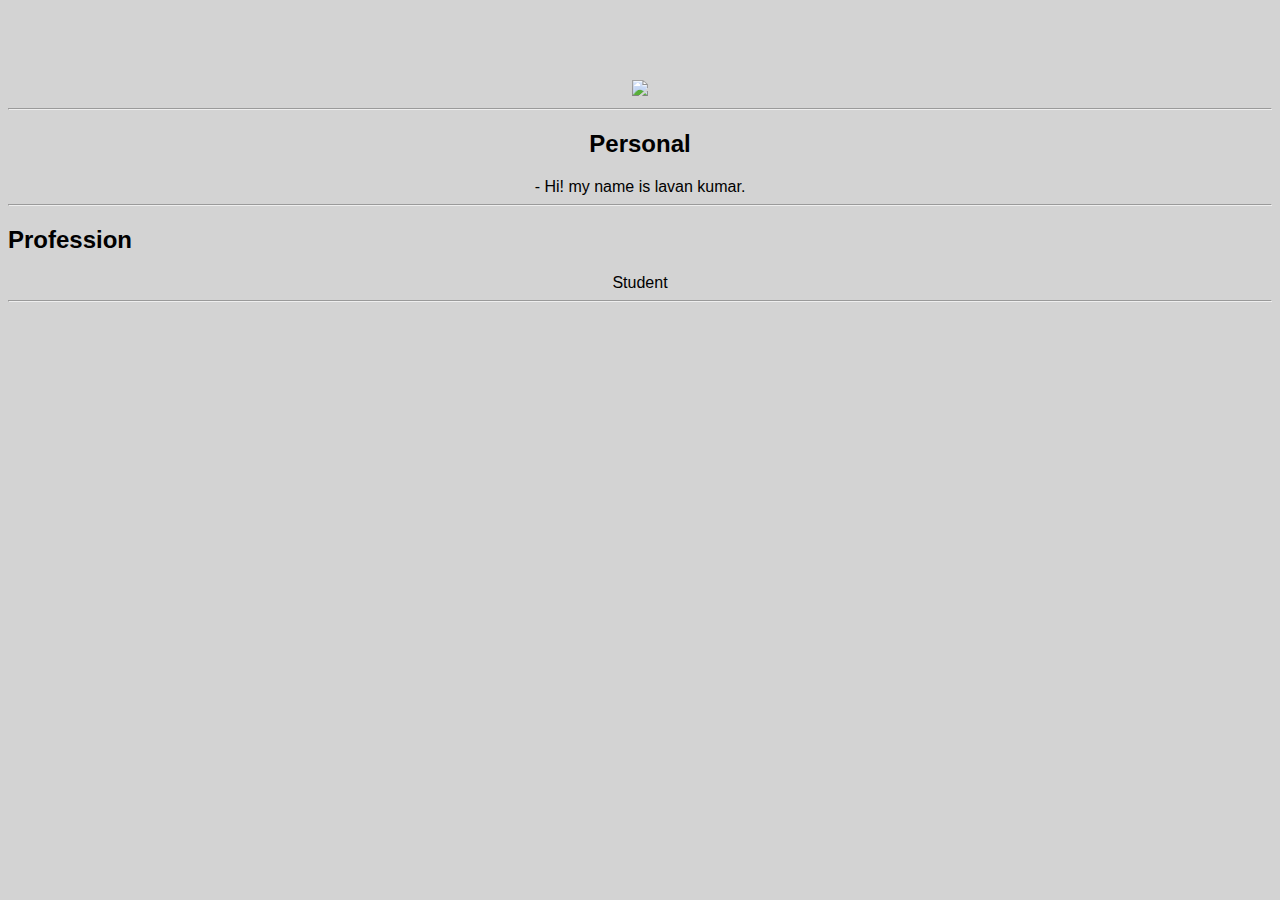
==== ui/index.html @ 8fd658cf "[imad-console] Updates ui/index.html" ====
<!doctype html>
<html>
    <head>
    </head>
    <body>
        <link href="/ui/style.css" rel="stylesheet" />
        <div  class="center" >
            <img src="/ui/madi.png"/>
        </div>
        <hr/>
         
          <div class="center">
              <h2>Personal</h2>
              
 -            Hi! my name is lavan kumar.
          </div>
          <hr/>
          <h2>Profession</h2>
          <div class="center">
              Student
              </div>
              <hr/>
              
              <div class="footer">
                  </div>
          
        
        <script type="text/javascript" src="/ui/main.js">
        </script>
        
    </body>
</html>
---- ui/style.css ----
body {
    font-family: sans-serif;
    background-color: lightgrey;
    margin-top: 80px;
}

.center {
    text-align:center;
}

.text-big {
    font-size: 150%;
}

.bold {
    font-weight: bold;
}

.img-medium {
    height: 200px;
}
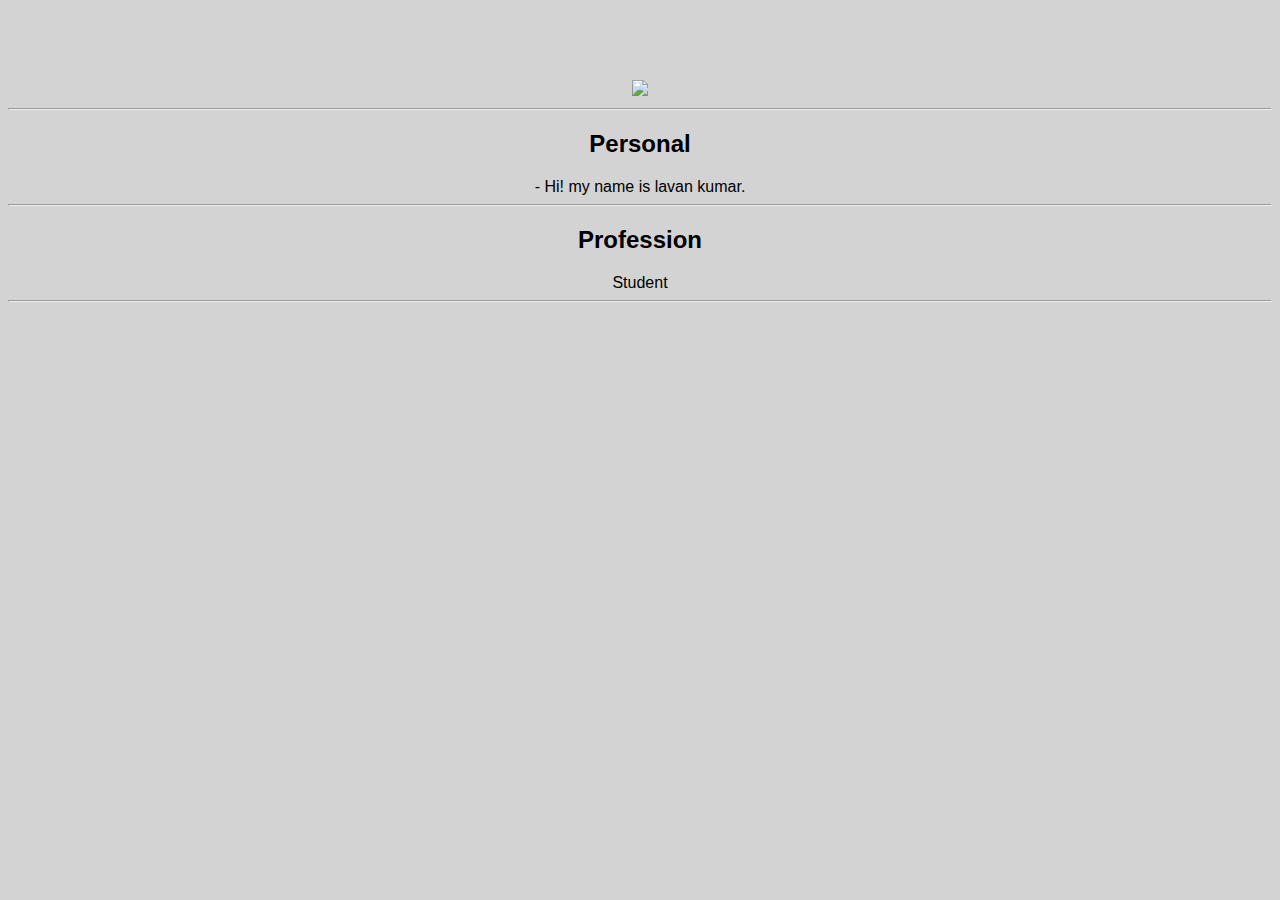
==== commit 3669bcfa: "[imad-console] Updates ui/index.html" ====
--- a/ui/index.html
+++ b/ui/index.html
@@ -15,8 +15,9 @@
  -            Hi! my name is lavan kumar.
           </div>
           <hr/>
-          <h2>Profession</h2>
+         
           <div class="center">
+               <h2>Profession</h2>
               Student
               </div>
               <hr/>
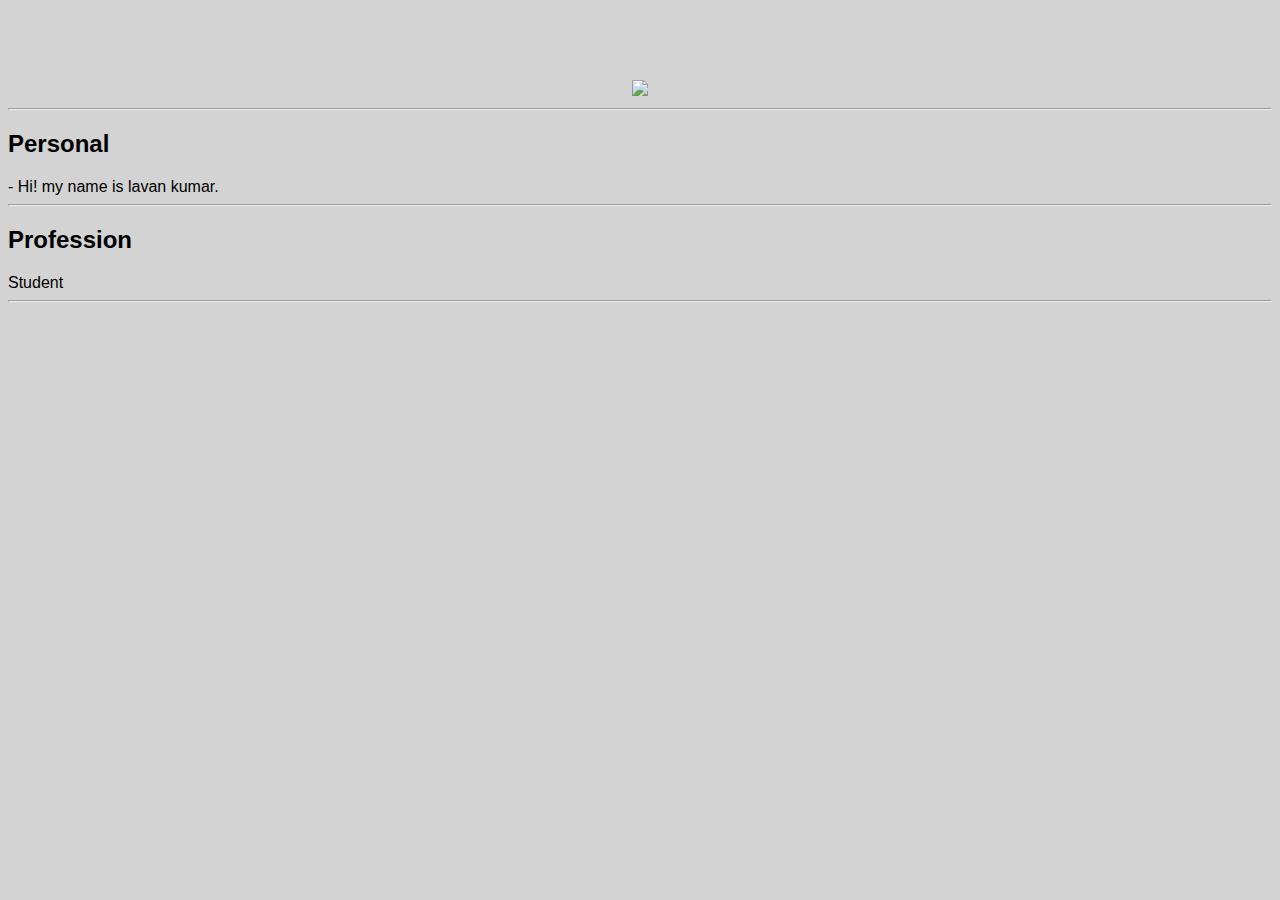
==== commit 04a552d7: "[imad-console] Updates ui/index.html" ====
--- a/ui/index.html
+++ b/ui/index.html
@@ -8,23 +8,22 @@
             <img src="/ui/madi.png"/>
         </div>
         <hr/>
-         
-          <div class="center">
-              <h2>Personal</h2>
-              
+         <div class="container">
+             <h2>Personal</h2>
+          <div>
  -            Hi! my name is lavan kumar.
           </div>
           <hr/>
-         
-          <div class="center">
-               <h2>Profession</h2>
+          <h2>Profession</h2>
+          <div>
+              
               Student
               </div>
               <hr/>
               
               <div class="footer">
                   </div>
-          
+          </div>
         
         <script type="text/javascript" src="/ui/main.js">
         </script>
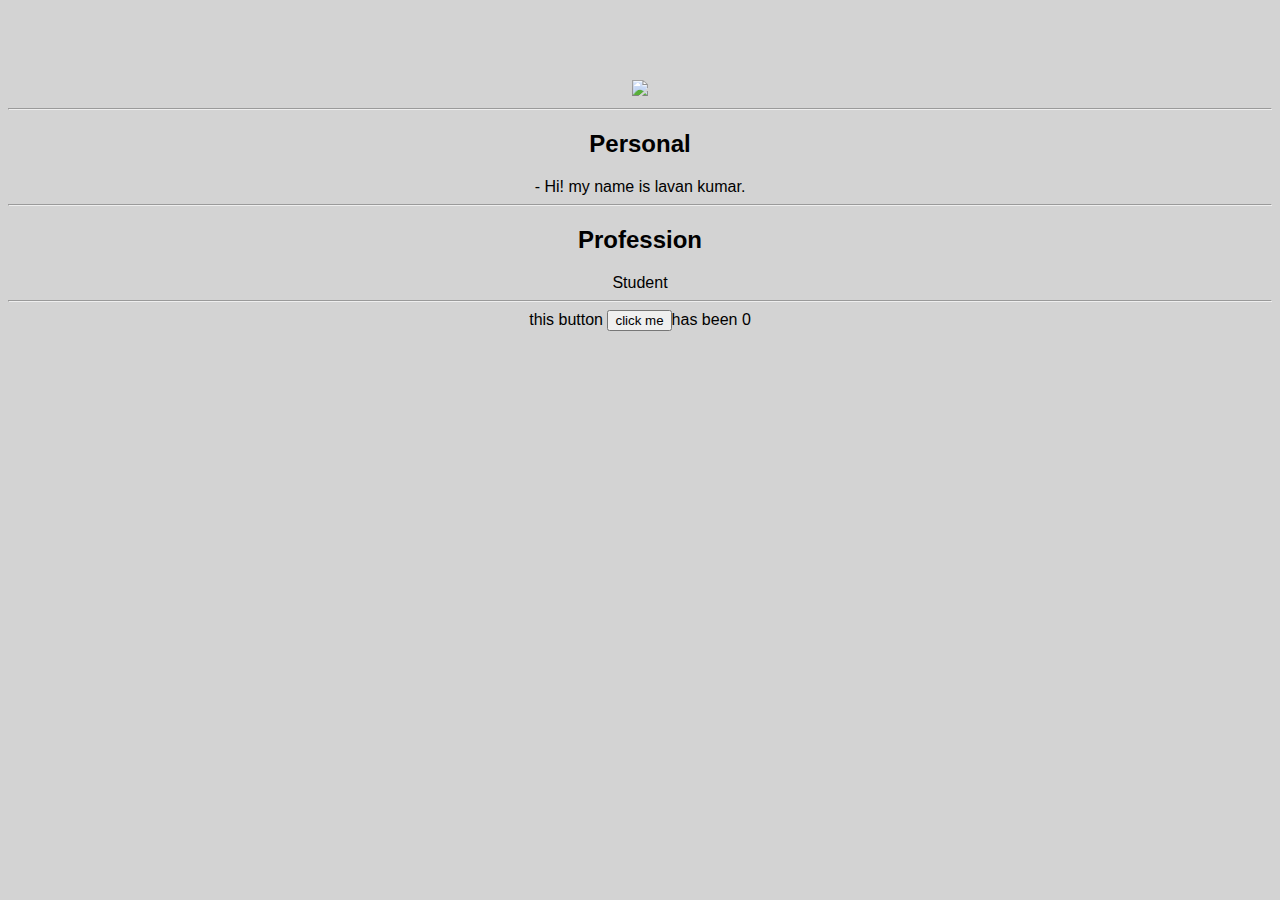
==== commit 9dfc1e7a: "[imad-console] Updates ui/index.html" ====
--- a/ui/index.html
+++ b/ui/index.html
@@ -22,6 +22,7 @@
               <hr/>
               
               <div class="footer">
+                  this button <button id='counter'>click me</button>has been <span id='count'>0</span>
                   </div>
           </div>
         
--- a/ui/style.css
+++ b/ui/style.css
@@ -20,4 +20,10 @@
     height: 200px;
 }
 
- + .container
+ {
+     font-family:sans-serif;;
+     text-align:center;
+     
+     
+ }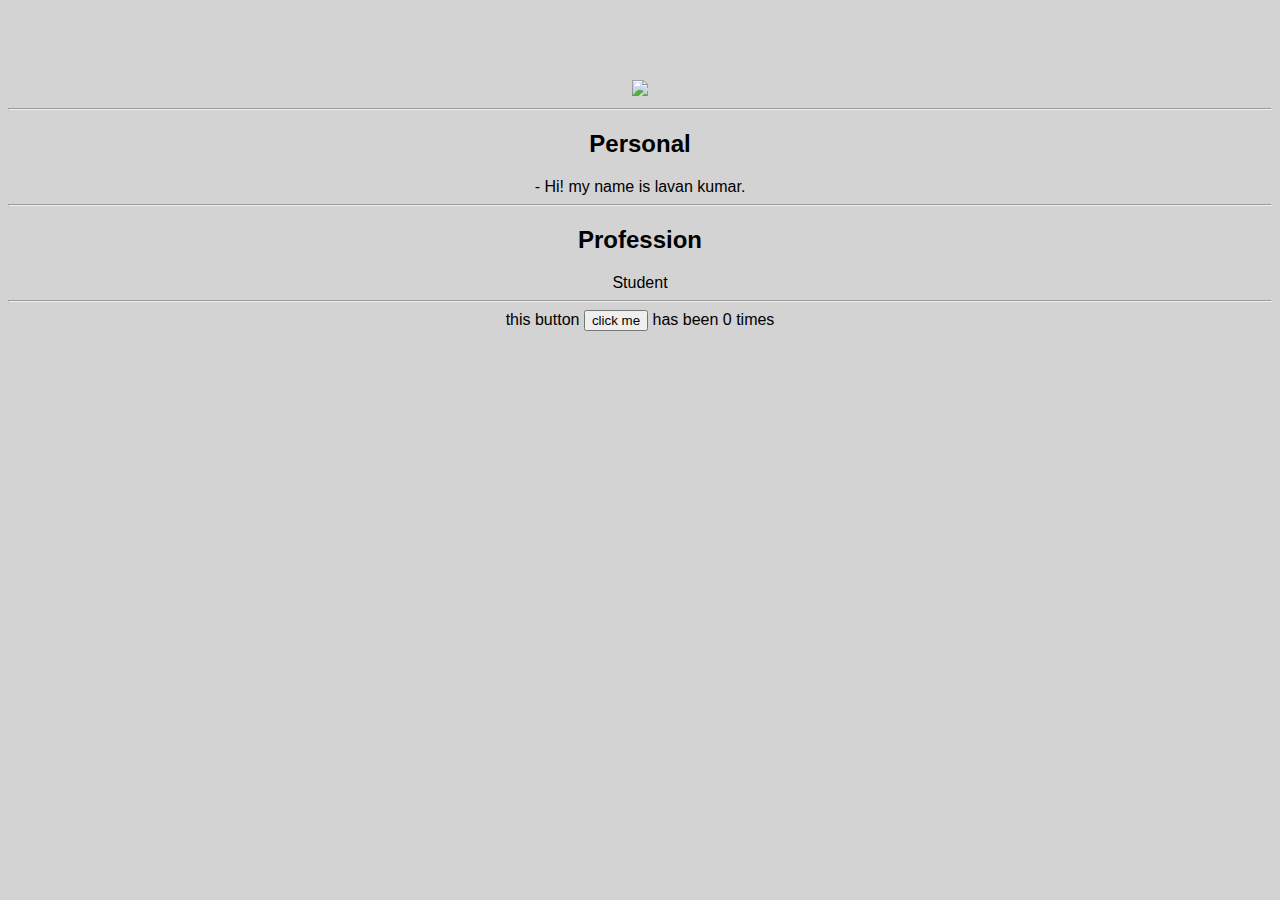
==== commit a374a1b4: "[imad-console] Updates ui/index.html" ====
--- a/ui/index.html
+++ b/ui/index.html
@@ -22,7 +22,7 @@
               <hr/>
               
               <div class="footer">
-                  this button <button id='counter'>click me</button>has been <span id='count'>0</span>
+                  this button <button id='counter'>click me</button> has been <span id='count'>0</span> times
                   </div>
           </div>
         
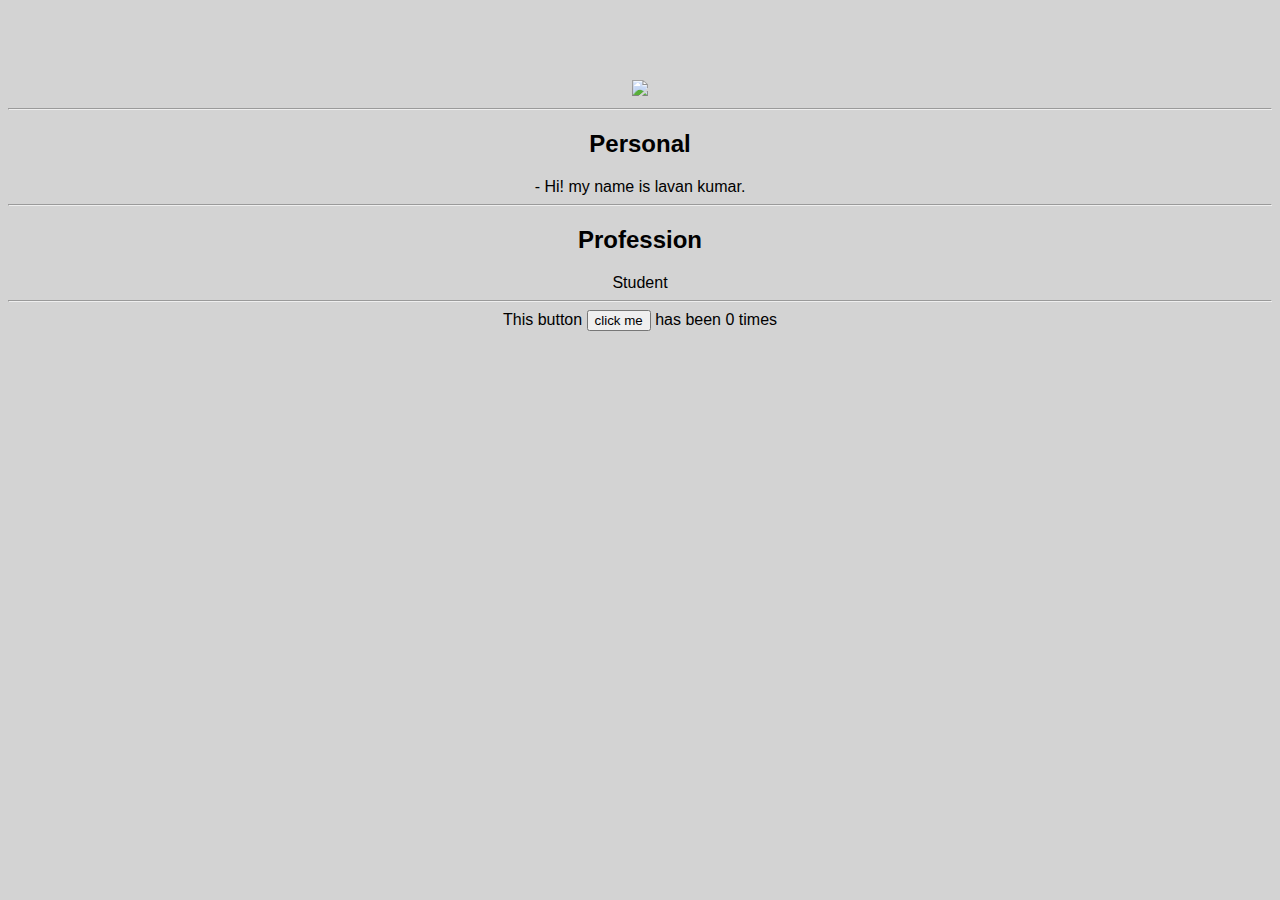
==== commit ba66490a: "[imad-console] Updates ui/index.html" ====
--- a/ui/index.html
+++ b/ui/index.html
@@ -22,7 +22,7 @@
               <hr/>
               
               <div class="footer">
-                  this button <button id='counter'>click me</button> has been <span id='count'>0</span> times
+                  This button <button id='counter'>click me</button> has been <span id='count'>0</span> times
                   </div>
           </div>
         
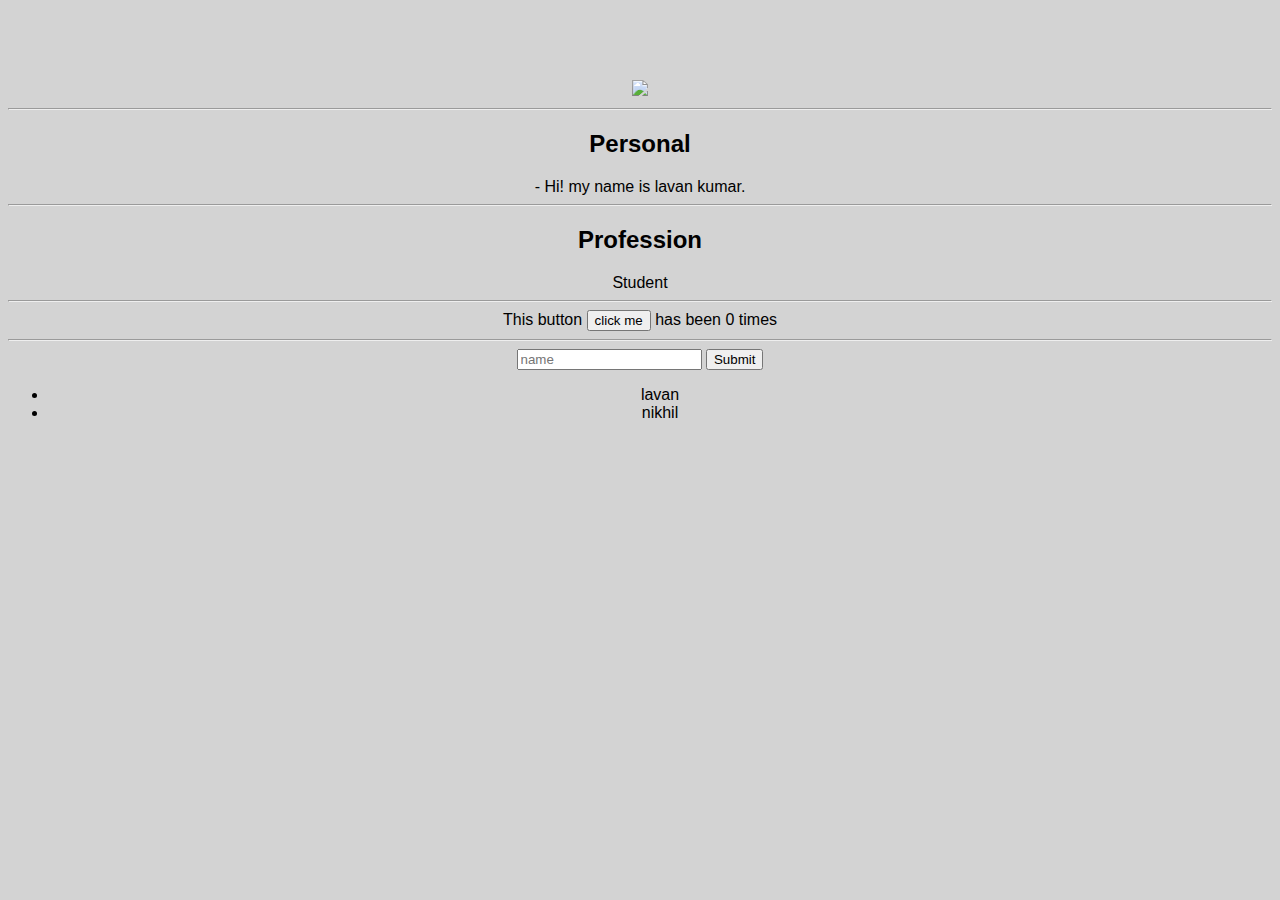
==== commit 85aa7bf9: "[imad-console] Updates ui/index.html" ====
--- a/ui/index.html
+++ b/ui/index.html
@@ -23,7 +23,16 @@
               
               <div class="footer">
                   This button <button id='counter'>click me</button> has been <span id='count'>0</span> times
+                  <hr/>
+                  <input type="text" id="names" placeholder="name" ></input>
+                  <input type="submit" value"sumit" id="submit_btn"></input>
+                  <ul>
+                      <li>lavan</li>
+                      <li>nikhil</li>
+                      
+                      </ul>
                   </div>
+                  
           </div>
         
         <script type="text/javascript" src="/ui/main.js">
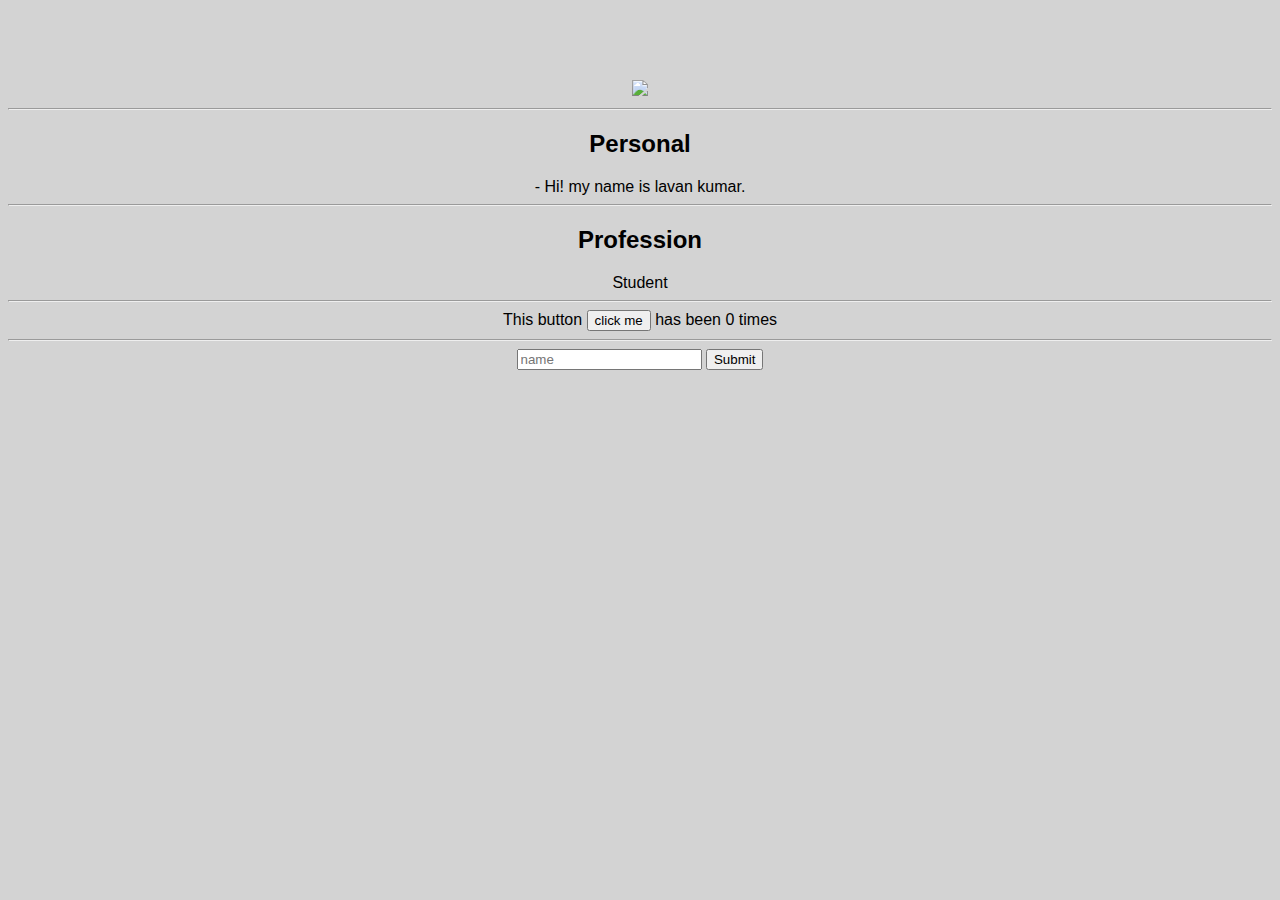
==== commit bd600c19: "[imad-console] Updates ui/index.html" ====
--- a/ui/index.html
+++ b/ui/index.html
@@ -24,11 +24,10 @@
               <div class="footer">
                   This button <button id='counter'>click me</button> has been <span id='count'>0</span> times
                   <hr/>
-                  <input type="text" id="names" placeholder="name" ></input>
-                  <input type="submit" value"sumit" id="submit_btn"></input>
-                  <ul>
-                      <li>lavan</li>
-                      <li>nikhil</li>
+                  <input type="text" id="name" placeholder="name" > </input>
+                  <input type="submit" value"sumit" id="submit_btn"> </input>
+                  <ul id = "namelist">
+                     
                       
                       </ul>
                   </div>
